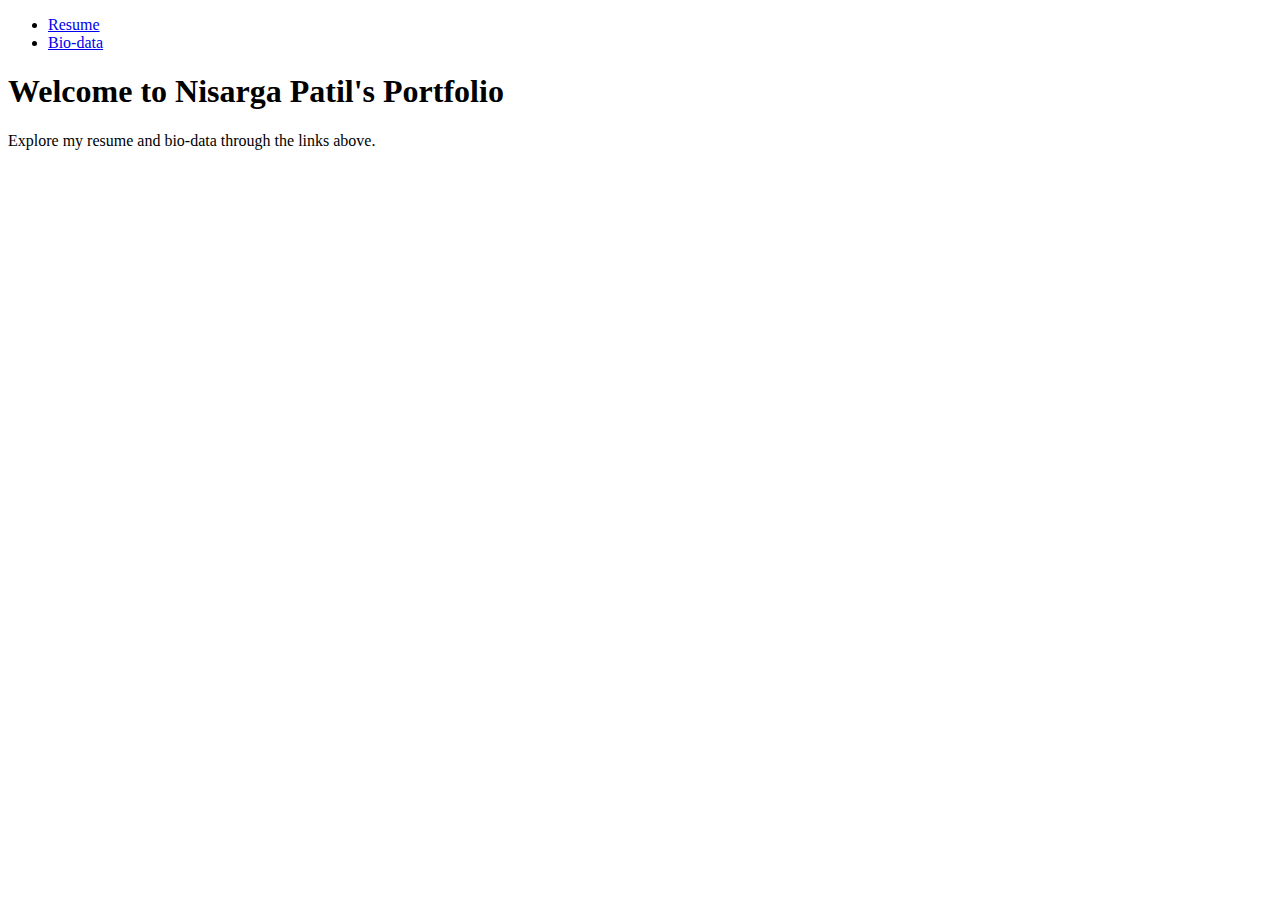
==== index.html @ 03c27377 "Add files via upload" ====
<!DOCTYPE html>
<html lang="en">
<head>
    <meta charset="UTF-8">
    <meta name="viewport" content="width=device-width, initial-scale=1.0">
    <title>Nisarga Patil - Bio and Resume</title>
    <link rel="stylesheet" href="styles.css">
    <script src="https://code.jquery.com/jquery-3.6.0.min.js"></script>
    <script src="scripts.js" defer></script>
</head>
<body>
    <!-- Navigation -->
    <nav>
        <ul>
            <li><a href="resume.html">Resume</a></li>
            <li><a href="biodata.html">Bio-data</a></li>
        </ul>
    </nav>

    <!-- Main Content -->
    <section>
        <h1>Welcome to Nisarga Patil's Portfolio</h1>
        <p>Explore my resume and bio-data through the links above.</p>
    </section>
</body>
</html>
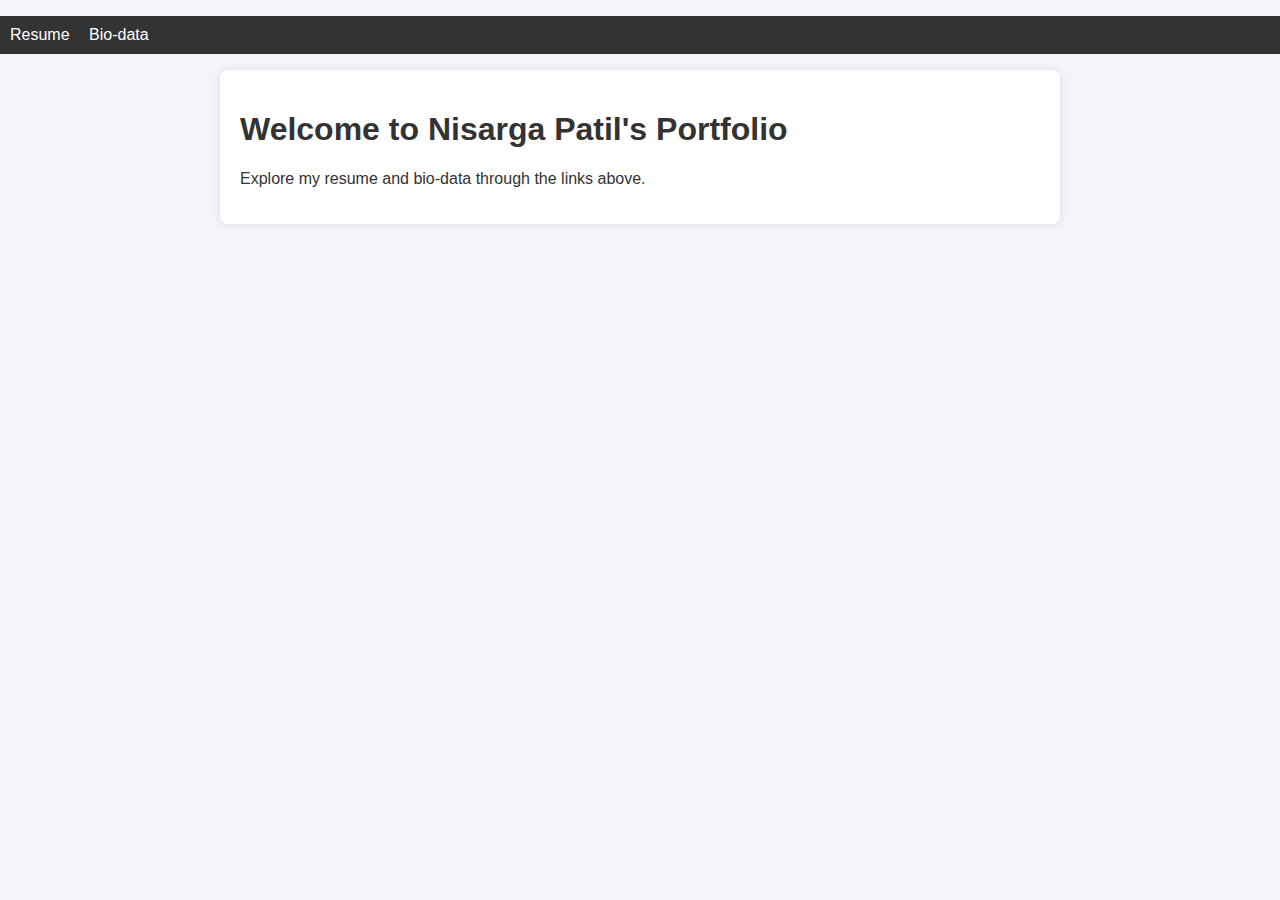
==== commit 01aa05f2: "Update index.html" ====
--- a/index.html
+++ b/index.html
@@ -4,7 +4,7 @@
     <meta charset="UTF-8">
     <meta name="viewport" content="width=device-width, initial-scale=1.0">
     <title>Nisarga Patil - Bio and Resume</title>
-    <link rel="stylesheet" href="styles.css">
+    <link rel="stylesheet" href="style.css">
     <script src="https://code.jquery.com/jquery-3.6.0.min.js"></script>
     <script src="scripts.js" defer></script>
 </head>
--- a/style.css
+++ b/style.css
@@ -0,0 +1,32 @@
+body {
+    font-family: Arial, sans-serif;
+    margin: 0;
+    padding: 0;
+    background-color: #f4f4f9;
+    color: #333;
+}
+
+nav ul {
+    list-style: none;
+    padding: 10px;
+    background-color: #333;
+}
+
+nav ul li {
+    display: inline;
+    margin-right: 15px;
+}
+
+nav ul li a {
+    text-decoration: none;
+    color: white;
+}
+
+section {
+    padding: 20px;
+    max-width: 800px;
+    margin: auto;
+    background: white;
+    border-radius: 8px;
+    box-shadow: 0 0 10px rgba(0, 0, 0, 0.1);
+}
